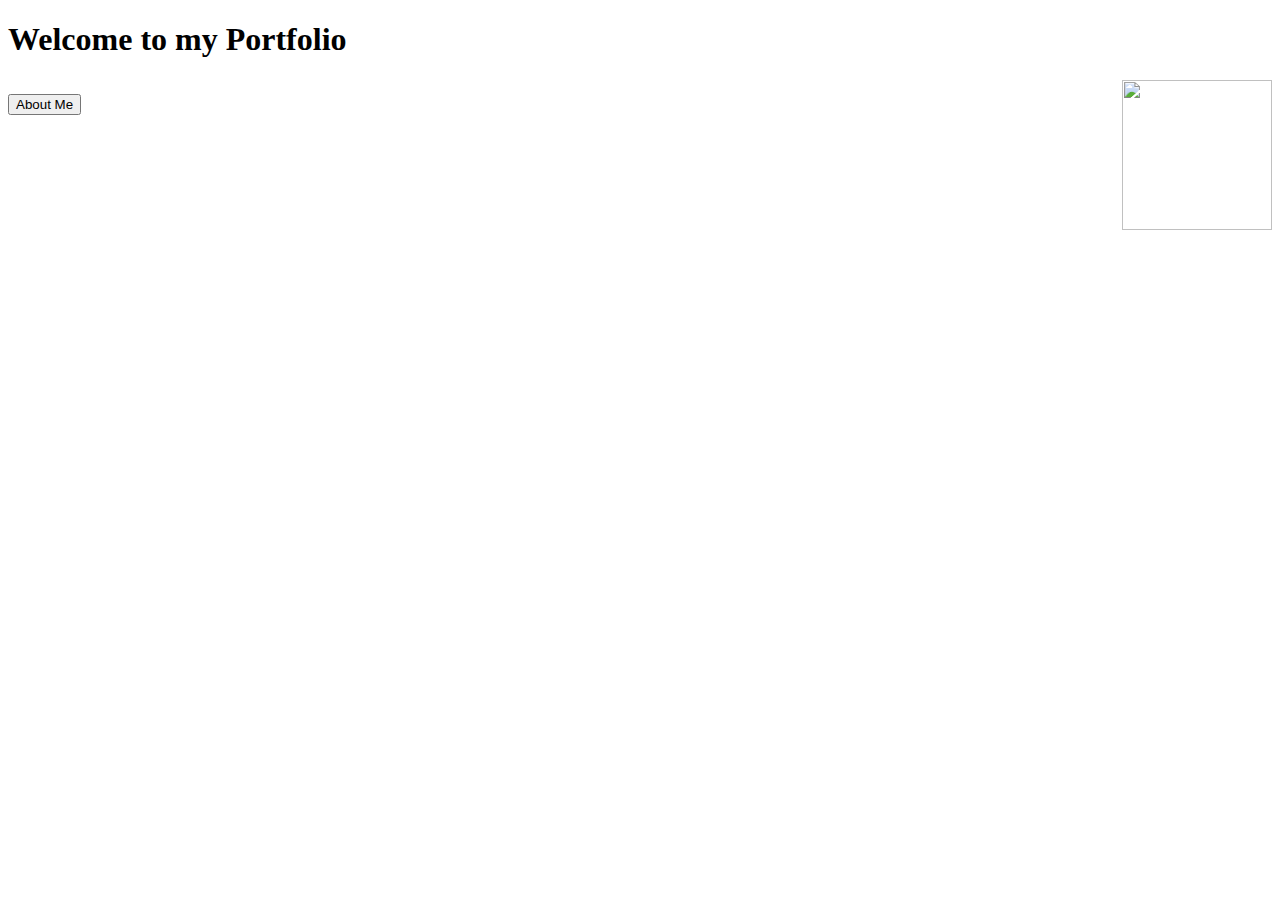
==== index.html @ a051fb1d "Create index.html" ====
<!DOCTYPE HTML>

<html>
<head>
<link rel="stylesheet" href="app.css" type="text/CSS">
<body>
<h1>Welcome to my Portfolio<h1>
<button onclick="window.location.href='#';">About Me</button>
<img src="https://upload.wikimedia.org/wikipedia/commons/thumb/e/e0/SNice.svg/800px-SNice.svg.png" style="float:right;width:150px;height:150px"> 
</body>
</head>
</html>
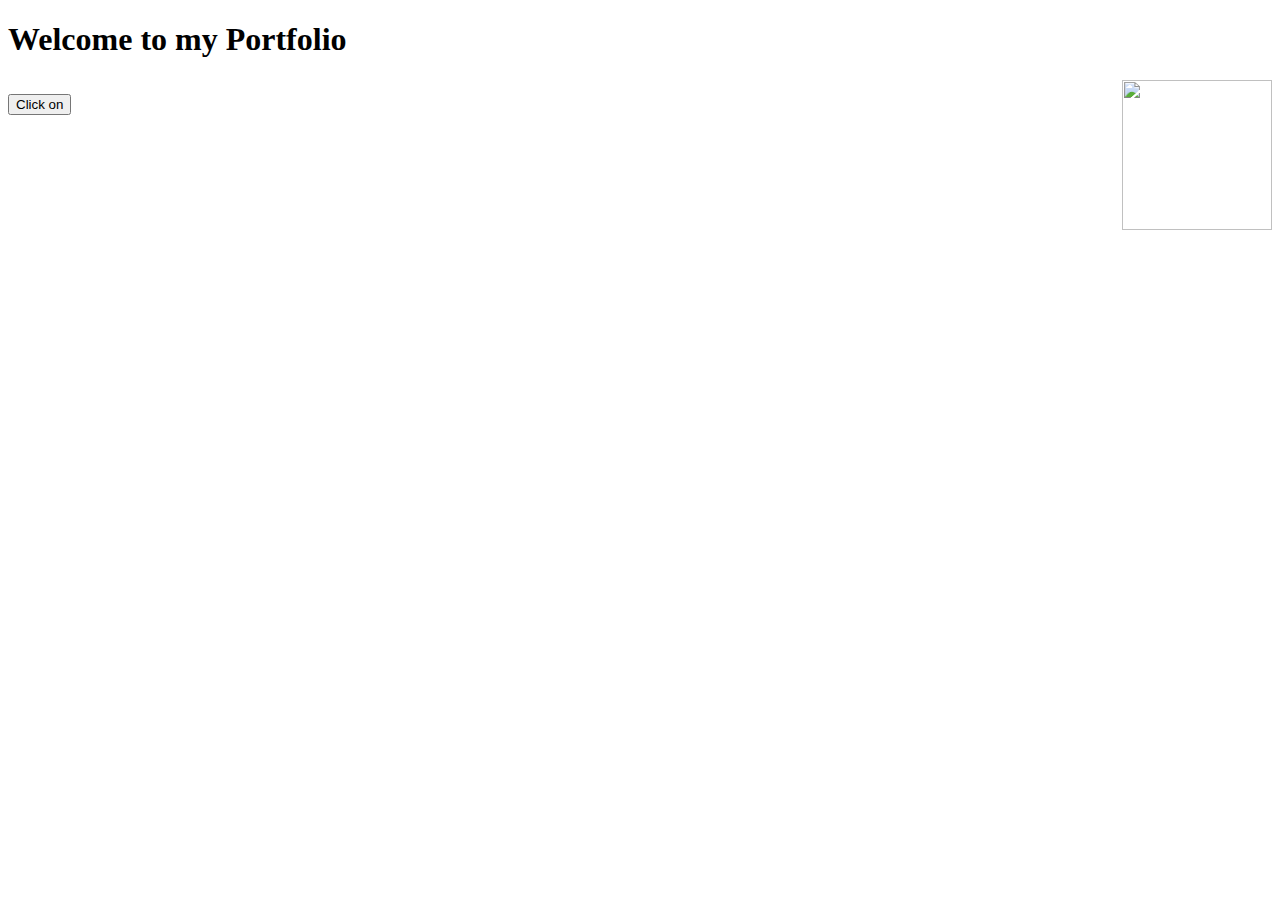
==== commit 8e3431c5: "Create index.html" ====
--- a/index.html
+++ b/index.html
@@ -5,7 +5,7 @@
 <link rel="stylesheet" href="app.css" type="text/CSS">
 <body>
 <h1>Welcome to my Portfolio<h1>
-<button onclick="window.location.href='#';">About Me</button>
+<button onclick="window.location.href='https://panchumarthi03.github.io/Secondpage/';">Click on</button>
 <img src="https://upload.wikimedia.org/wikipedia/commons/thumb/e/e0/SNice.svg/800px-SNice.svg.png" style="float:right;width:150px;height:150px"> 
 </body>
 </head>
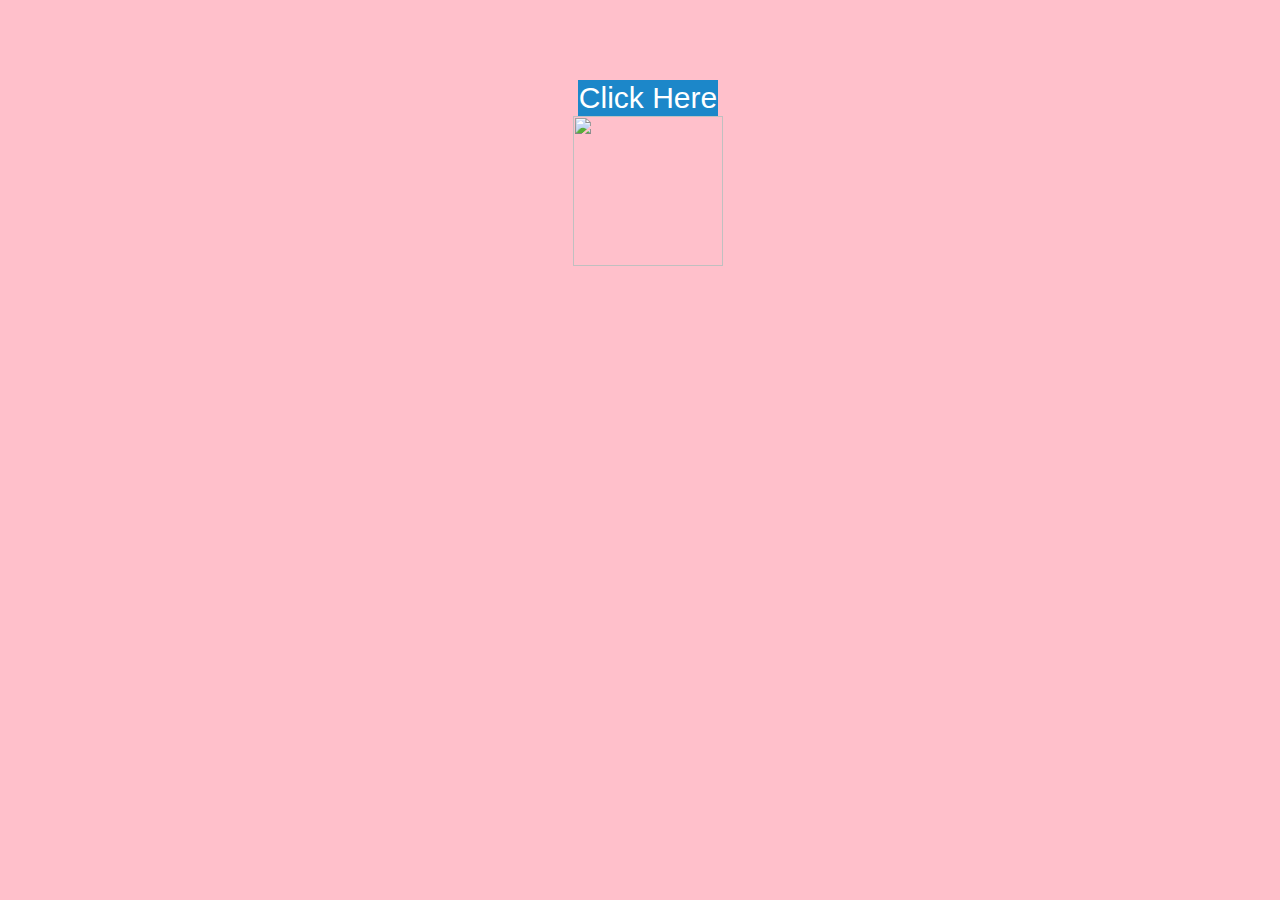
==== commit 3bd76798: "Create index.html" ====
--- a/index.html
+++ b/index.html
@@ -5,8 +5,9 @@
 <link rel="stylesheet" href="app.css" type="text/CSS">
 <body>
 <h1>Welcome to my Portfolio<h1>
-<button onclick="window.location.href='https://panchumarthi03.github.io/Secondpage/';">Click on</button>
-<img src="https://upload.wikimedia.org/wikipedia/commons/thumb/e/e0/SNice.svg/800px-SNice.svg.png" style="float:right;width:150px;height:150px"> 
+
+<button onclick="window.location.href='https://panchumarthi03.github.io/Secondpage/';">Click Here</button>
+<img src="https://upload.wikimedia.org/wikipedia/commons/thumb/e/e0/SNice.svg/800px-SNice.svg.png" style="width:150px;height:150px"> 
 </body>
 </head>
 </html>
--- a/app.css
+++ b/app.css
@@ -0,0 +1,33 @@
+body{
+background:pink;
+background-image:url('https://d3vvnhml5anv1n.cloudfront.net/content/uploads/2017/11/photo-theme-1.jpg');
+background-size:1500px 1000px;
+width:100%;
+}
+h1{
+  color:Pink;
+  font-size:46;text-align:center;
+  font-family:Times New Roman;
+}
+
+button{
+	
+	background-color: #1c87c9;
+         border: none;
+         color: white;
+         padding: 1px;
+         text-align: center;
+         text-decoration: none;
+         display: block;
+         font-size: 30px;
+         margin:0 auto;
+         cursor: pointer;
+		 translate:transform(-50%,-50%);
+}
+
+img{
+	
+	margin:auto;
+	display:block;
+	
+}
